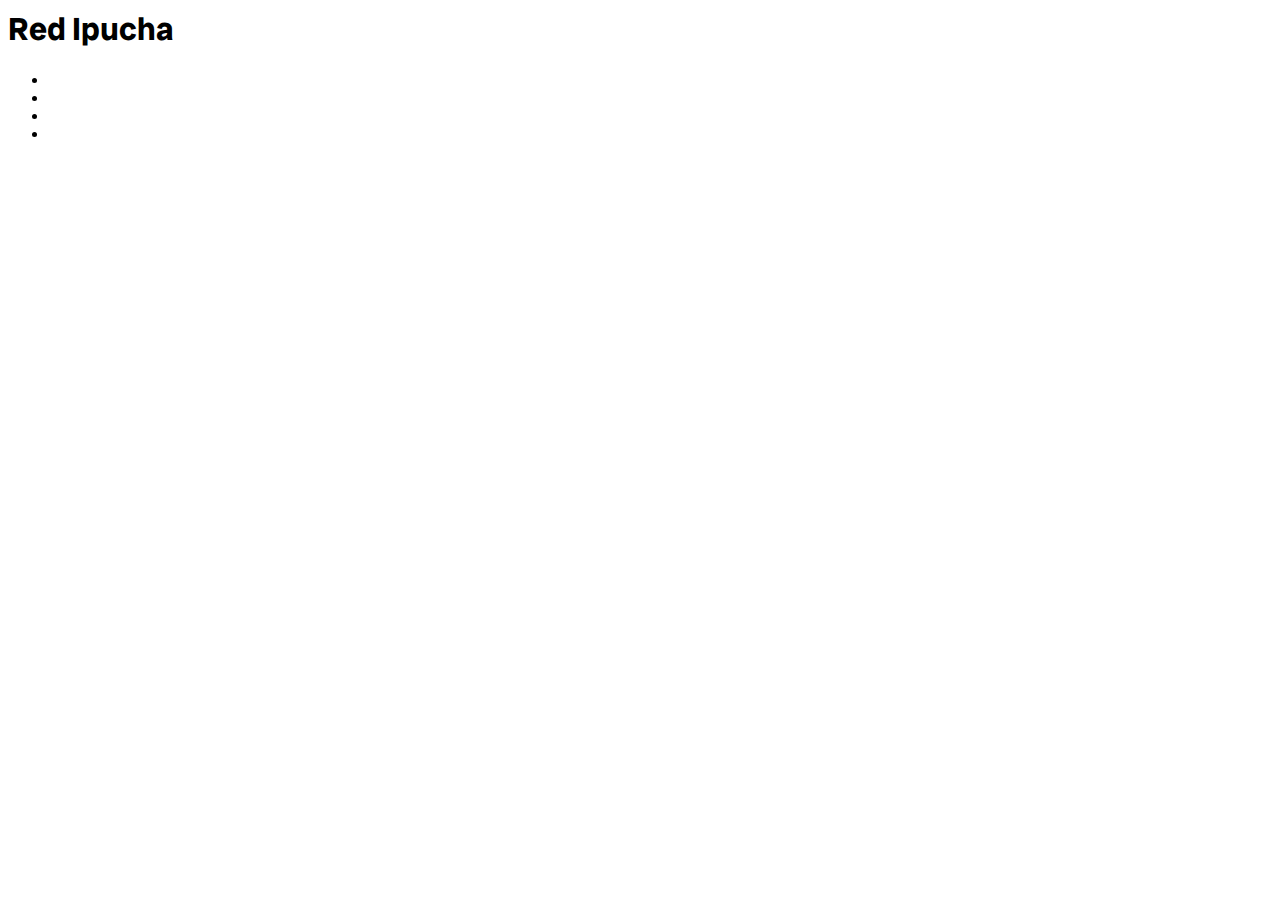
==== index.html @ 984bd0a2 "feat(red iputcha): add structure to html file" ====
<html lang="en">
<head>
    <meta charset="UTF-8">
    <meta http-equiv="X-UA-Compatible" content="IE=edge">
    <meta name="viewport" content="width=device-width, initial-scale=1.0">
    <link rel="stylesheet" href="style.css"/>
    <title>Red Ipucha</title>
</head>
<body>
    <header>
        <div class="title-container">
            <h1>Red Ipucha</h1>
        </div>
    </header>

    <nav>
        <ul>
            <li></li>
            <li></li>
            <li></li>
            <li></li>
        </ul>
    </nav>

    <main></main>

    <footer></footer>
</body>
</html>
---- style.css ----
@import url('https://fonts.googleapis.com/css2?family=Edu+AU+VIC+WA+NT+Hand:wght@400..700&family=Radio+Canada+Big:ital,wght@0,400..700;1,400..700&display=swap');


h1{
    font-family: "Radio Canada Big", sans-serif;
}
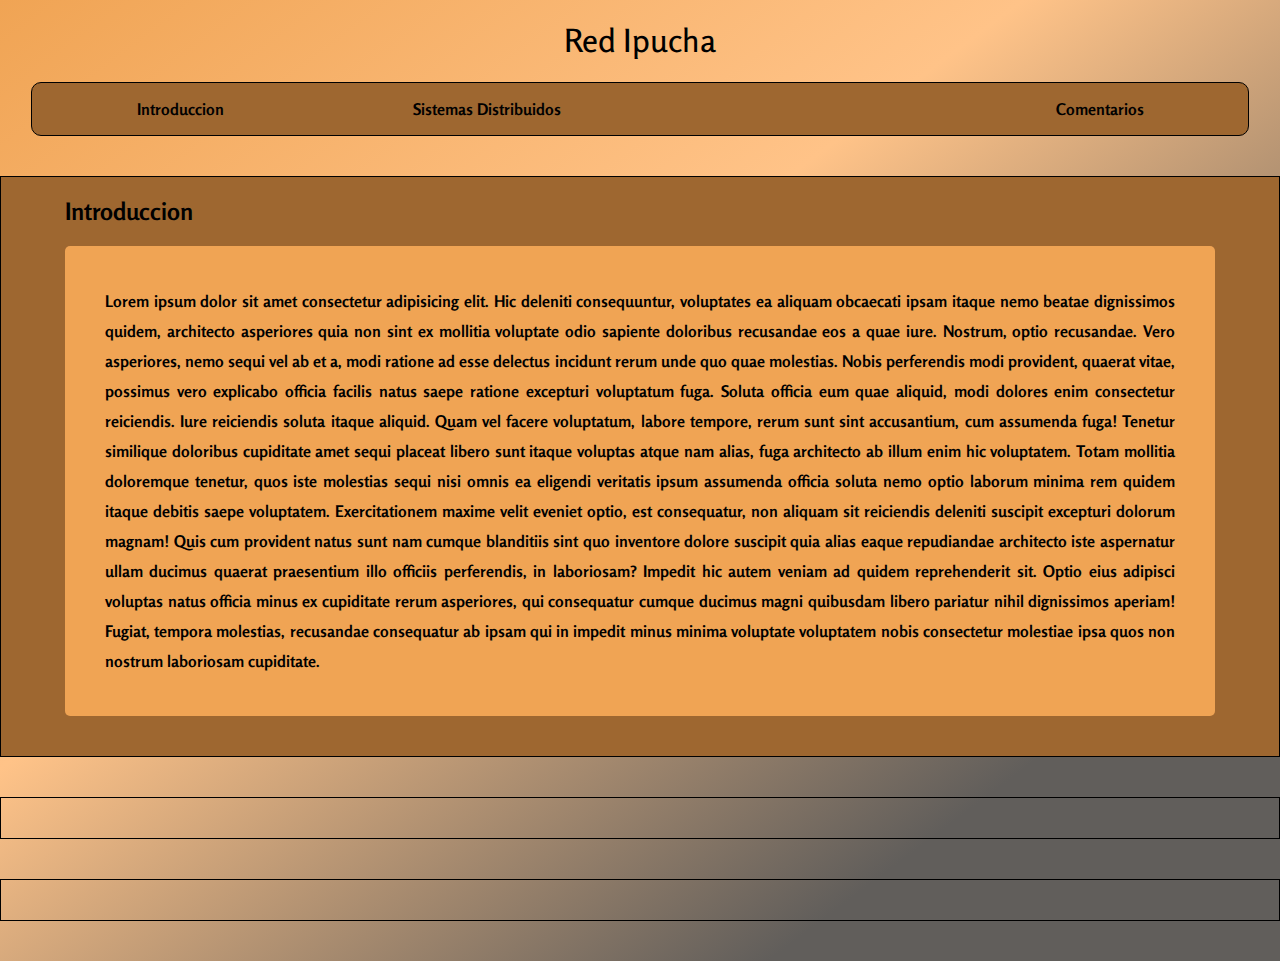
==== commit 85ee47af: "feat(introduction-container): add introduction container" ====
--- a/index.html
+++ b/index.html
@@ -1,4 +1,4 @@
-<html lang="en">
+<html lang="es">
 <head>
     <meta charset="UTF-8">
     <meta http-equiv="X-UA-Compatible" content="IE=edge">
@@ -8,21 +8,43 @@
 </head>
 <body>
     <header>
-        <div class="title-container">
+        <div class="header-title-container">
             <h1>Red Ipucha</h1>
         </div>
+
+
+        <nav>
+            <ul>
+                <li>Introduccion</li>
+                <li>Sistemas Distribuidos</li>
+                <li></li>
+                <li>Comentarios</li>
+            </ul>
+        </nav>
     </header>
 
-    <nav>
-        <ul>
-            <li></li>
-            <li></li>
-            <li></li>
-            <li></li>
-        </ul>
-    </nav>
+    <main>
+        <section class="introduction-container">
+            <div class="title-container">
+                <h2>Introduccion</h2>
+            </div>
+            <div class="desc-container">
+                <h4>Lorem ipsum dolor sit amet consectetur adipisicing elit. Hic deleniti consequuntur, voluptates ea aliquam obcaecati ipsam itaque nemo beatae dignissimos quidem, architecto asperiores quia non sint ex mollitia voluptate odio sapiente doloribus recusandae eos a quae iure. Nostrum, optio recusandae. Vero asperiores, nemo sequi vel ab et a, modi ratione ad esse delectus incidunt rerum unde quo quae molestias. Nobis perferendis modi provident, quaerat vitae, possimus vero explicabo officia facilis natus saepe ratione excepturi voluptatum fuga. Soluta officia eum quae aliquid, modi dolores enim consectetur reiciendis. Iure reiciendis soluta itaque aliquid. Quam vel facere voluptatum, labore tempore, rerum sunt sint accusantium, cum assumenda fuga! Tenetur similique doloribus cupiditate amet sequi placeat libero sunt itaque voluptas atque nam alias, fuga architecto ab illum enim hic voluptatem. Totam mollitia doloremque tenetur, quos iste molestias sequi nisi omnis ea eligendi veritatis ipsum assumenda officia soluta nemo optio laborum minima rem quidem itaque debitis saepe voluptatem. Exercitationem maxime velit eveniet optio, est consequatur, non aliquam sit reiciendis deleniti suscipit excepturi dolorum magnam! Quis cum provident natus sunt nam cumque blanditiis sint quo inventore dolore suscipit quia alias eaque repudiandae architecto iste aspernatur ullam ducimus quaerat praesentium illo officiis perferendis, in laboriosam? Impedit hic autem veniam ad quidem reprehenderit sit. Optio eius adipisci voluptas natus officia minus ex cupiditate rerum asperiores, qui consequatur cumque ducimus magni quibusdam libero pariatur nihil dignissimos aperiam! Fugiat, tempora molestias, recusandae consequatur ab ipsam qui in impedit minus minima voluptate voluptatem nobis consectetur molestiae ipsa quos non nostrum laboriosam cupiditate.</h4>
+            </div>
+        </section>
 
-    <main></main>
+        <section class="sistemas-distribuidos-container">
+            <div class="title-container">
+
+            </div>
+            <div class="desc-container">
+                
+            </div>
+        </section>
+        <section class="comments-section">
+
+        </section>
+    </main>
 
     <footer></footer>
 </body>
--- a/style.css
+++ b/style.css
@@ -1,6 +1,91 @@
-@import url('https://fonts.googleapis.com/css2?family=Edu+AU+VIC+WA+NT+Hand:wght@400..700&family=Radio+Canada+Big:ital,wght@0,400..700;1,400..700&display=swap');
+@import url('https://fonts.googleapis.com/css2?family=Edu+AU+VIC+WA+NT+Hand:wght@400..700&family=Radio+Canada+Big:ital,wght@0,400..700;1,400..700&family=Rosario:ital,wght@0,300..700;1,300..700&display=swap');
+:root{
+    --color--principal: #9e6730;
+    --color--secundario: #f0a454;
+    --color--terceario: #ffc388;
+    --color--cuarto: #615e5b;
+    --color--fondo: #f3dbc3;
+}
+body{
+    margin: 0;
+    background: linear-gradient(to top left, var(--color--cuarto)20%,  var(--color--terceario) , var(--color--secundario));
+    box-sizing: border-box;
+    font-family: "Rosario", sans-serif;
+}
 
+h4{
+    display: flex;
+    margin: 40px;
+    gap: 100px;
+    line-height: 30px;
+}
 
-h1{
-    font-family: "Radio Canada Big", sans-serif;
+header{
+    display: flex;
+    justify-content: center;
+    flex-direction: row;
+    flex-wrap: wrap;
+}
+
+header h1{
+    font-weight: 500;
+}
+
+.header-title-container{
+    display: flex;
+    justify-content: center;
+}
+/*------------------ nav-----------------*/
+nav{
+    background: var(--color--principal);
+    display: flex;
+    justify-content: center;
+    position: relative;
+    width: 95%;
+    border-radius: 10px;
+    border: 1px black solid;
+}
+nav ul{
+    list-style: none;
+    display: flex;
+    flex-direction: row;
+    justify-content: space-evenly;
+    gap: 3%;
+    padding: 0;
+    width: 100%;
+}
+
+nav li{
+    width: 20%;
+    text-align: center;
+    font-weight: 800;
+}
+/*--------------------- main-------------------*/
+
+section{
+    margin: 40px 0;
+    padding-bottom: 40px;
+    border: 1px black solid;
+}
+
+.introduction-container{
+    background: var(--color--principal);
+    display: flex;
+    flex-direction: column;
+    align-items: center;
+}
+
+.title-container{
+    display: flex;
+    justify-content: flex-start;
+    width: 90%;
+}
+
+.desc-container{
+    background: var(--color--secundario);
+    width: 90%;
+    display: flex;
+    justify-content: center;
+    text-align: justify;
+    border-radius: 5px;
 }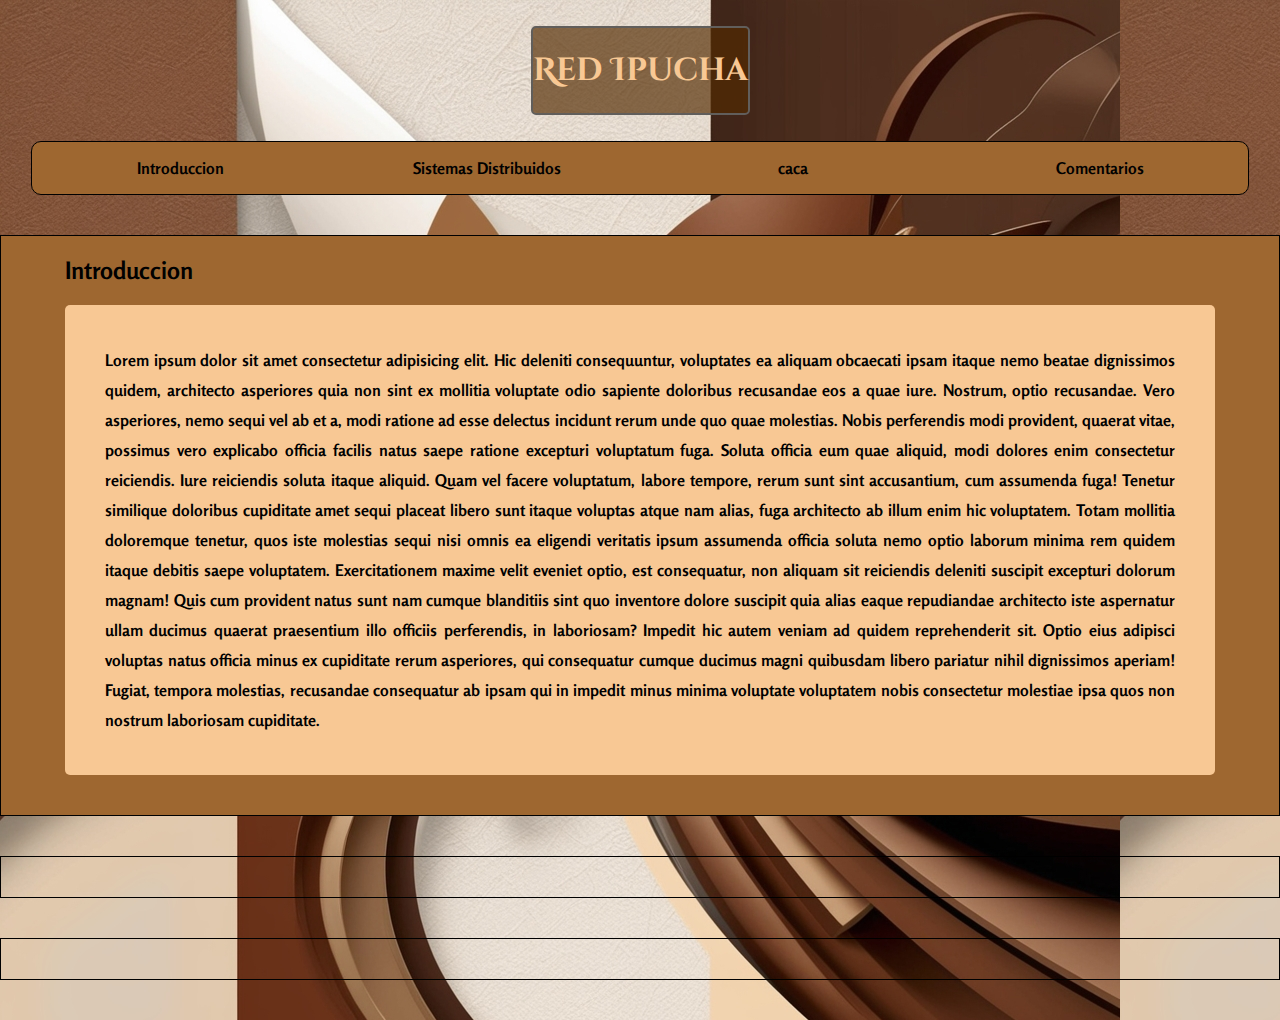
==== commit a2667908: "fix(title-header): change title style" ====
--- a/index.html
+++ b/index.html
@@ -17,7 +17,7 @@
             <ul>
                 <li>Introduccion</li>
                 <li>Sistemas Distribuidos</li>
-                <li></li>
+                <li>caca</li>
                 <li>Comentarios</li>
             </ul>
         </nav>
--- a/style.css
+++ b/style.css
@@ -1,14 +1,15 @@
+@import url('https://fonts.googleapis.com/css2?family=Cinzel+Decorative:wght@400;700;900&display=swap');
 @import url('https://fonts.googleapis.com/css2?family=Edu+AU+VIC+WA+NT+Hand:wght@400..700&family=Radio+Canada+Big:ital,wght@0,400..700;1,400..700&family=Rosario:ital,wght@0,300..700;1,300..700&display=swap');
 :root{
     --color--principal: #9e6730;
-    --color--secundario: #f0a454;
-    --color--terceario: #ffc388;
+    --color--secundario: #f8c894;
+    --color--terceario: #532a00;
     --color--cuarto: #615e5b;
     --color--fondo: #f3dbc3;
 }
 body{
     margin: 0;
-    background: linear-gradient(to top left, var(--color--cuarto)20%,  var(--color--terceario) , var(--color--secundario));
+    background-image: url("background.png");
     box-sizing: border-box;
     font-family: "Rosario", sans-serif;
 }
@@ -28,12 +29,18 @@
 }
 
 header h1{
-    font-weight: 500;
+    font-weight: 600;
+    font-family: "cinzel decorative";
+    color: var(--color--secundario);
 }
 
 .header-title-container{
     display: flex;
     justify-content: center;
+    background-color: #532a00aa;
+    border: var(--color--cuarto) 2px solid;
+    border-radius: 5px;
+    margin: 2%;
 }
 /*------------------ nav-----------------*/
 nav{
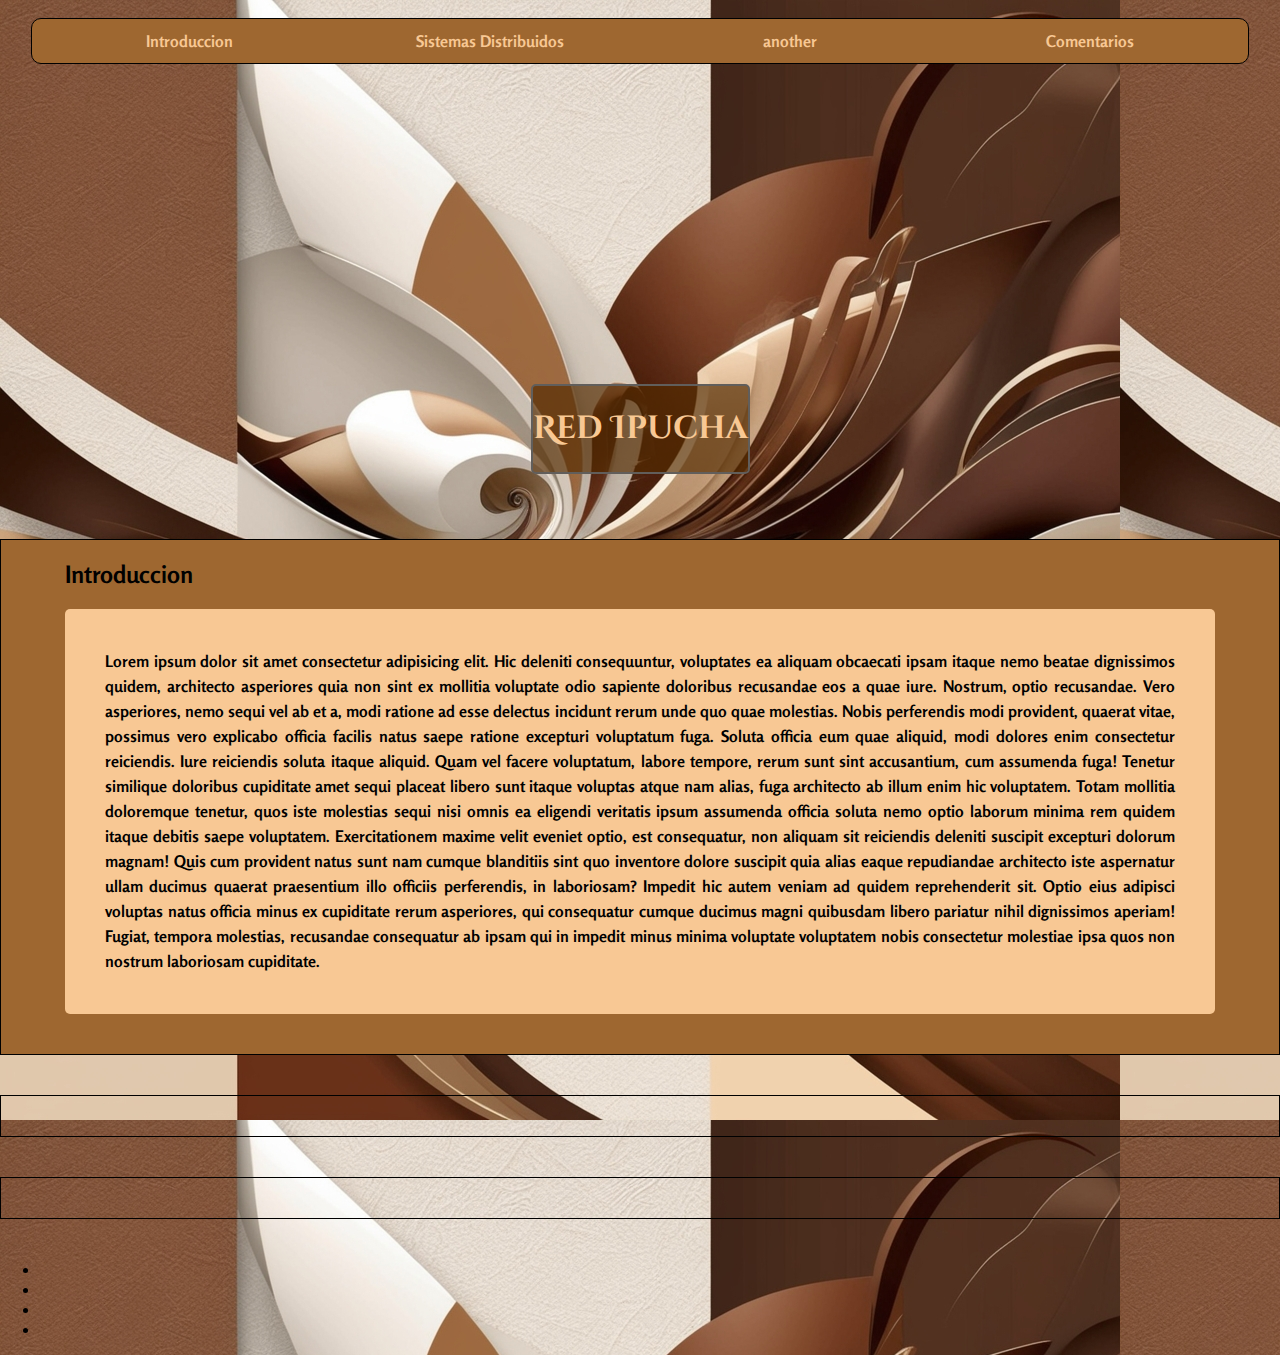
==== commit c9c76379: "feat(nav): add fixed position and a" ====
--- a/index.html
+++ b/index.html
@@ -14,11 +14,11 @@
 
 
         <nav>
-            <ul>
-                <li>Introduccion</li>
-                <li>Sistemas Distribuidos</li>
-                <li>caca</li>
-                <li>Comentarios</li>
+            <ul class="menu">
+              <li><a href="#">Introduccion</a></li>
+              <li><a href="#">Sistemas Distribuidos</a></li>
+              <li><a href="#">another</a></li>
+              <li><a href="#">Comentarios</a></li>
             </ul>
         </nav>
     </header>
@@ -46,6 +46,13 @@
         </section>
     </main>
 
-    <footer></footer>
+    <footer>
+        <ul>
+            <li></li>
+            <li></li>
+            <li></li>
+            <li></li>
+        </ul>
+    </footer>
 </body>
 </html>--- a/style.css
+++ b/style.css
@@ -18,7 +18,7 @@
     display: flex;
     margin: 40px;
     gap: 100px;
-    line-height: 30px;
+    line-height: 25px;
 }
 
 header{
@@ -41,7 +41,19 @@
     border: var(--color--cuarto) 2px solid;
     border-radius: 5px;
     margin: 2%;
+    margin-top: 30%;
 }
+
+.menu{
+    margin: 1%;
+}
+
+.menu a{
+    text-decoration: none;
+    color: var(--color--secundario);
+    align-items: center;
+}
+
 /*------------------ nav-----------------*/
 nav{
     background: var(--color--principal);
@@ -51,6 +63,8 @@
     width: 95%;
     border-radius: 10px;
     border: 1px black solid;
+    position: fixed;
+    top: 2%;
 }
 nav ul{
     list-style: none;
@@ -60,6 +74,7 @@
     gap: 3%;
     padding: 0;
     width: 100%;
+    align-items: center;
 }
 
 nav li{
@@ -70,6 +85,7 @@
 /*--------------------- main-------------------*/
 
 section{
+    display: flex;
     margin: 40px 0;
     padding-bottom: 40px;
     border: 1px black solid;
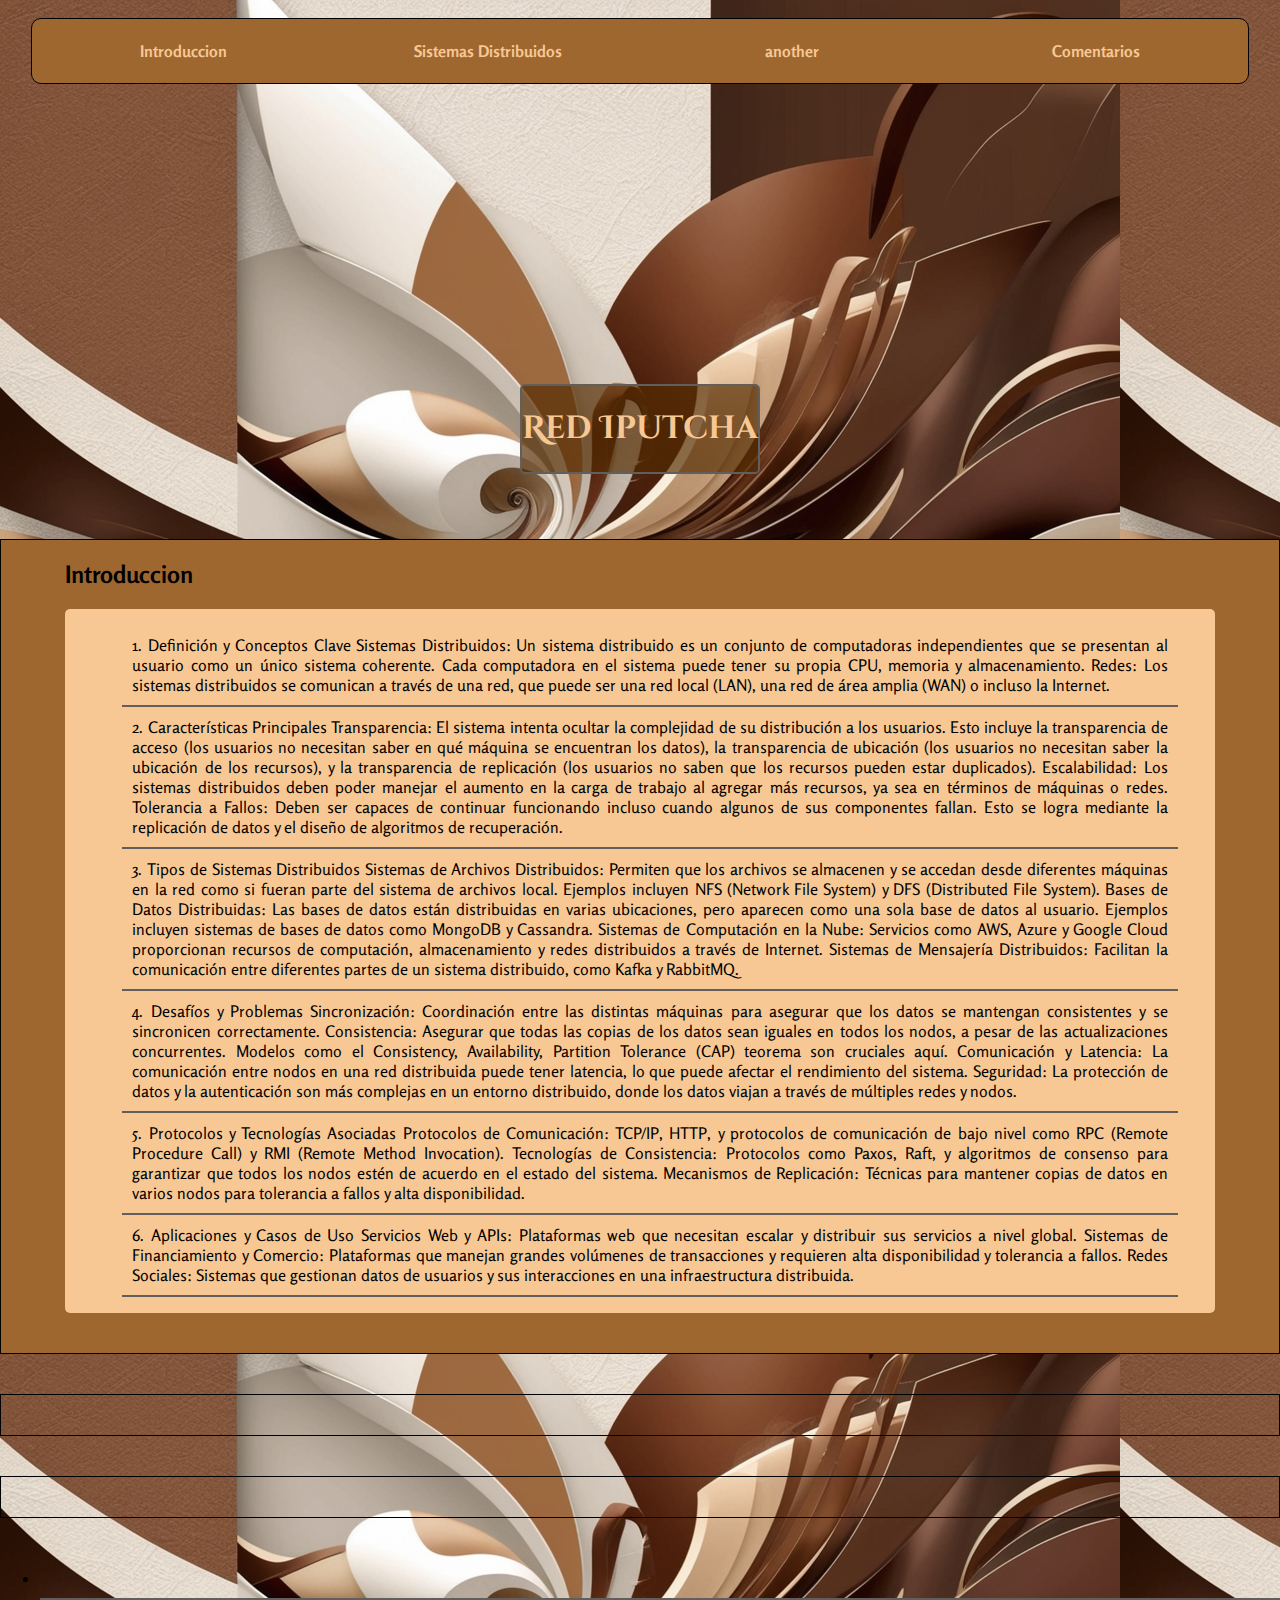
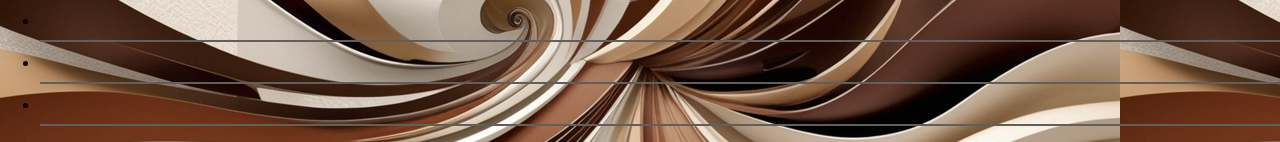
==== commit a5dbeb7b: "feat(sistemas-operativos): add info" ====
--- a/index.html
+++ b/index.html
@@ -9,7 +9,7 @@
 <body>
     <header>
         <div class="header-title-container">
-            <h1>Red Ipucha</h1>
+            <h1>Red Iputcha</h1>
         </div>
 
 
@@ -29,7 +29,45 @@
                 <h2>Introduccion</h2>
             </div>
             <div class="desc-container">
-                <h4>Lorem ipsum dolor sit amet consectetur adipisicing elit. Hic deleniti consequuntur, voluptates ea aliquam obcaecati ipsam itaque nemo beatae dignissimos quidem, architecto asperiores quia non sint ex mollitia voluptate odio sapiente doloribus recusandae eos a quae iure. Nostrum, optio recusandae. Vero asperiores, nemo sequi vel ab et a, modi ratione ad esse delectus incidunt rerum unde quo quae molestias. Nobis perferendis modi provident, quaerat vitae, possimus vero explicabo officia facilis natus saepe ratione excepturi voluptatum fuga. Soluta officia eum quae aliquid, modi dolores enim consectetur reiciendis. Iure reiciendis soluta itaque aliquid. Quam vel facere voluptatum, labore tempore, rerum sunt sint accusantium, cum assumenda fuga! Tenetur similique doloribus cupiditate amet sequi placeat libero sunt itaque voluptas atque nam alias, fuga architecto ab illum enim hic voluptatem. Totam mollitia doloremque tenetur, quos iste molestias sequi nisi omnis ea eligendi veritatis ipsum assumenda officia soluta nemo optio laborum minima rem quidem itaque debitis saepe voluptatem. Exercitationem maxime velit eveniet optio, est consequatur, non aliquam sit reiciendis deleniti suscipit excepturi dolorum magnam! Quis cum provident natus sunt nam cumque blanditiis sint quo inventore dolore suscipit quia alias eaque repudiandae architecto iste aspernatur ullam ducimus quaerat praesentium illo officiis perferendis, in laboriosam? Impedit hic autem veniam ad quidem reprehenderit sit. Optio eius adipisci voluptas natus officia minus ex cupiditate rerum asperiores, qui consequatur cumque ducimus magni quibusdam libero pariatur nihil dignissimos aperiam! Fugiat, tempora molestias, recusandae consequatur ab ipsam qui in impedit minus minima voluptate voluptatem nobis consectetur molestiae ipsa quos non nostrum laboriosam cupiditate.</h4>
+                <ul class="desc-info">
+                        <li>
+                            1. Definición y Conceptos Clave
+                            Sistemas Distribuidos: Un sistema distribuido es un conjunto de computadoras independientes que se presentan al usuario como un único sistema coherente. Cada computadora en el sistema puede tener su propia CPU, memoria y almacenamiento.
+                            Redes: Los sistemas distribuidos se comunican a través de una red, que puede ser una red local (LAN), una red de área amplia (WAN) o incluso la Internet.
+                        </li>
+                        <li>
+                            2. Características Principales
+                            Transparencia: El sistema intenta ocultar la complejidad de su distribución a los usuarios. Esto incluye la transparencia de acceso (los usuarios no necesitan saber en qué máquina se encuentran los datos), la transparencia de ubicación (los usuarios no necesitan saber la ubicación de los recursos), y la transparencia de replicación (los usuarios no saben que los recursos pueden estar duplicados).
+                            Escalabilidad: Los sistemas distribuidos deben poder manejar el aumento en la carga de trabajo al agregar más recursos, ya sea en términos de máquinas o redes.
+                            Tolerancia a Fallos: Deben ser capaces de continuar funcionando incluso cuando algunos de sus componentes fallan. Esto se logra mediante la replicación de datos y el diseño de algoritmos de recuperación.
+                        </li>
+                        <li>
+                            3. Tipos de Sistemas Distribuidos
+                            Sistemas de Archivos Distribuidos: Permiten que los archivos se almacenen y se accedan desde diferentes máquinas en la red como si fueran parte del sistema de archivos local. Ejemplos incluyen NFS (Network File System) y DFS (Distributed File System).
+                            Bases de Datos Distribuidas: Las bases de datos están distribuidas en varias ubicaciones, pero aparecen como una sola base de datos al usuario. Ejemplos incluyen sistemas de bases de datos como MongoDB y Cassandra.
+                            Sistemas de Computación en la Nube: Servicios como AWS, Azure y Google Cloud proporcionan recursos de computación, almacenamiento y redes distribuidos a través de Internet.
+                            Sistemas de Mensajería Distribuidos: Facilitan la comunicación entre diferentes partes de un sistema distribuido, como Kafka y RabbitMQ.
+                        </li>
+                        <li>
+                            4. Desafíos y Problemas
+                            Sincronización: Coordinación entre las distintas máquinas para asegurar que los datos se mantengan consistentes y se sincronicen correctamente.
+                            Consistencia: Asegurar que todas las copias de los datos sean iguales en todos los nodos, a pesar de las actualizaciones concurrentes. Modelos como el Consistency, Availability, Partition Tolerance (CAP) teorema son cruciales aquí.
+                            Comunicación y Latencia: La comunicación entre nodos en una red distribuida puede tener latencia, lo que puede afectar el rendimiento del sistema.
+                            Seguridad: La protección de datos y la autenticación son más complejas en un entorno distribuido, donde los datos viajan a través de múltiples redes y nodos.
+                        </li>
+                        <li>
+                            5. Protocolos y Tecnologías Asociadas
+                            Protocolos de Comunicación: TCP/IP, HTTP, y protocolos de comunicación de bajo nivel como RPC (Remote Procedure Call) y RMI (Remote Method Invocation).
+                            Tecnologías de Consistencia: Protocolos como Paxos, Raft, y algoritmos de consenso para garantizar que todos los nodos estén de acuerdo en el estado del sistema.
+                            Mecanismos de Replicación: Técnicas para mantener copias de datos en varios nodos para tolerancia a fallos y alta disponibilidad.
+                        </li>
+                        <li>
+                            6. Aplicaciones y Casos de Uso
+                            Servicios Web y APIs: Plataformas web que necesitan escalar y distribuir sus servicios a nivel global.
+                            Sistemas de Financiamiento y Comercio: Plataformas que manejan grandes volúmenes de transacciones y requieren alta disponibilidad y tolerancia a fallos.
+                            Redes Sociales: Sistemas que gestionan datos de usuarios y sus interacciones en una infraestructura distribuida.
+                        </li>
+                </ul>
             </div>
         </section>
 
--- a/style.css
+++ b/style.css
@@ -16,8 +16,6 @@
 
 h4{
     display: flex;
-    margin: 40px;
-    gap: 100px;
     line-height: 25px;
 }
 
@@ -81,6 +79,7 @@
     width: 20%;
     text-align: center;
     font-weight: 800;
+    border: none;
 }
 /*--------------------- main-------------------*/
 
@@ -111,4 +110,24 @@
     justify-content: center;
     text-align: justify;
     border-radius: 5px;
-}+}
+li
+{
+    border-bottom: 2px#615e5b solid;
+    padding: 10px;
+    width: 100%;
+
+}
+
+.desc-info{
+    display: flex;
+    flex-direction: column;
+    flex-wrap: wrap;
+    list-style: none;
+    width: 90%;
+    padding: 0%;
+}
+
+.desc-info li{
+    width: 100%;
+}
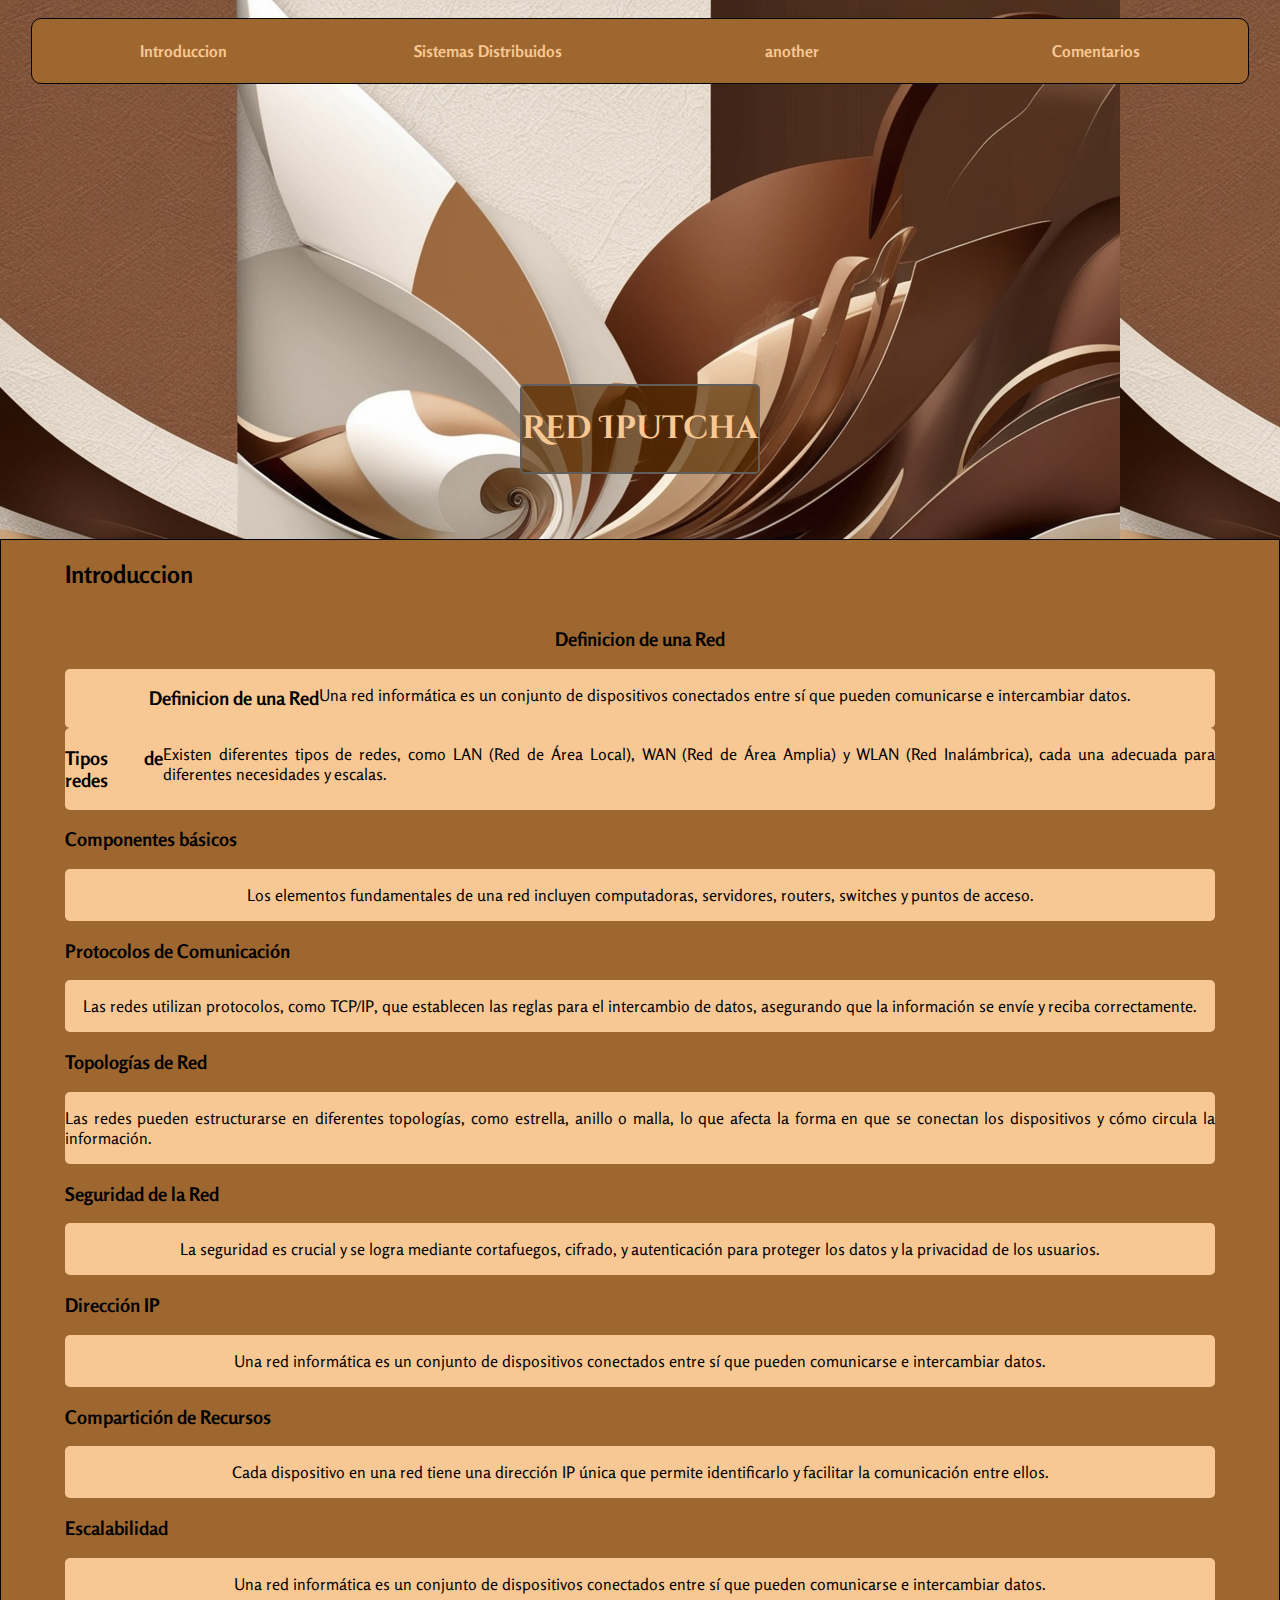
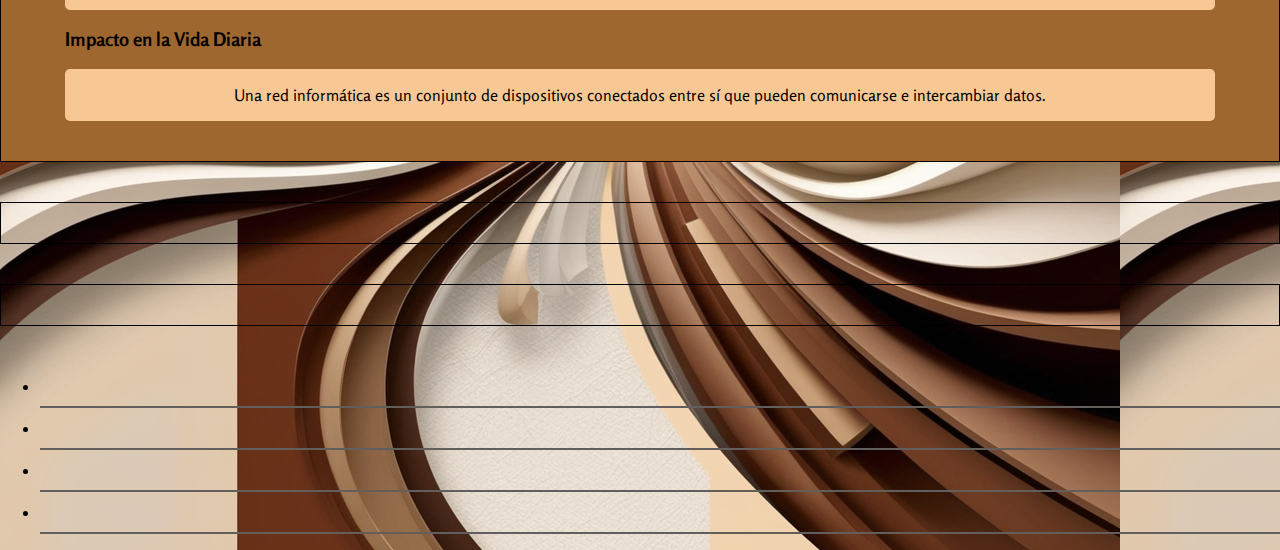
==== commit 5e1e8354: "fix(introduccion): restructure section" ====
--- a/index.html
+++ b/index.html
@@ -16,7 +16,7 @@
         <nav>
             <ul class="menu">
               <li><a href="#">Introduccion</a></li>
-              <li><a href="#">Sistemas Distribuidos</a></li>
+              <li><a href="distribuidos.html">Sistemas Distribuidos</a></li>
               <li><a href="#">another</a></li>
               <li><a href="#">Comentarios</a></li>
             </ul>
@@ -28,59 +28,87 @@
             <div class="title-container">
                 <h2>Introduccion</h2>
             </div>
+                <h3>Definicion de una Red</h3>
+            
             <div class="desc-container">
-                <ul class="desc-info">
-                        <li>
-                            1. Definición y Conceptos Clave
-                            Sistemas Distribuidos: Un sistema distribuido es un conjunto de computadoras independientes que se presentan al usuario como un único sistema coherente. Cada computadora en el sistema puede tener su propia CPU, memoria y almacenamiento.
-                            Redes: Los sistemas distribuidos se comunican a través de una red, que puede ser una red local (LAN), una red de área amplia (WAN) o incluso la Internet.
-                        </li>
-                        <li>
-                            2. Características Principales
-                            Transparencia: El sistema intenta ocultar la complejidad de su distribución a los usuarios. Esto incluye la transparencia de acceso (los usuarios no necesitan saber en qué máquina se encuentran los datos), la transparencia de ubicación (los usuarios no necesitan saber la ubicación de los recursos), y la transparencia de replicación (los usuarios no saben que los recursos pueden estar duplicados).
-                            Escalabilidad: Los sistemas distribuidos deben poder manejar el aumento en la carga de trabajo al agregar más recursos, ya sea en términos de máquinas o redes.
-                            Tolerancia a Fallos: Deben ser capaces de continuar funcionando incluso cuando algunos de sus componentes fallan. Esto se logra mediante la replicación de datos y el diseño de algoritmos de recuperación.
-                        </li>
-                        <li>
-                            3. Tipos de Sistemas Distribuidos
-                            Sistemas de Archivos Distribuidos: Permiten que los archivos se almacenen y se accedan desde diferentes máquinas en la red como si fueran parte del sistema de archivos local. Ejemplos incluyen NFS (Network File System) y DFS (Distributed File System).
-                            Bases de Datos Distribuidas: Las bases de datos están distribuidas en varias ubicaciones, pero aparecen como una sola base de datos al usuario. Ejemplos incluyen sistemas de bases de datos como MongoDB y Cassandra.
-                            Sistemas de Computación en la Nube: Servicios como AWS, Azure y Google Cloud proporcionan recursos de computación, almacenamiento y redes distribuidos a través de Internet.
-                            Sistemas de Mensajería Distribuidos: Facilitan la comunicación entre diferentes partes de un sistema distribuido, como Kafka y RabbitMQ.
-                        </li>
-                        <li>
-                            4. Desafíos y Problemas
-                            Sincronización: Coordinación entre las distintas máquinas para asegurar que los datos se mantengan consistentes y se sincronicen correctamente.
-                            Consistencia: Asegurar que todas las copias de los datos sean iguales en todos los nodos, a pesar de las actualizaciones concurrentes. Modelos como el Consistency, Availability, Partition Tolerance (CAP) teorema son cruciales aquí.
-                            Comunicación y Latencia: La comunicación entre nodos en una red distribuida puede tener latencia, lo que puede afectar el rendimiento del sistema.
-                            Seguridad: La protección de datos y la autenticación son más complejas en un entorno distribuido, donde los datos viajan a través de múltiples redes y nodos.
-                        </li>
-                        <li>
-                            5. Protocolos y Tecnologías Asociadas
-                            Protocolos de Comunicación: TCP/IP, HTTP, y protocolos de comunicación de bajo nivel como RPC (Remote Procedure Call) y RMI (Remote Method Invocation).
-                            Tecnologías de Consistencia: Protocolos como Paxos, Raft, y algoritmos de consenso para garantizar que todos los nodos estén de acuerdo en el estado del sistema.
-                            Mecanismos de Replicación: Técnicas para mantener copias de datos en varios nodos para tolerancia a fallos y alta disponibilidad.
-                        </li>
-                        <li>
-                            6. Aplicaciones y Casos de Uso
-                            Servicios Web y APIs: Plataformas web que necesitan escalar y distribuir sus servicios a nivel global.
-                            Sistemas de Financiamiento y Comercio: Plataformas que manejan grandes volúmenes de transacciones y requieren alta disponibilidad y tolerancia a fallos.
-                            Redes Sociales: Sistemas que gestionan datos de usuarios y sus interacciones en una infraestructura distribuida.
-                        </li>
-                </ul>
+                <h3>Definicion de una Red</h3>
+                <p>Una red informática es un conjunto de dispositivos conectados entre sí que pueden comunicarse e intercambiar datos.</p>
             </div>
+
+            <div class="desc-container">
+                <h3>Tipos de redes</h3>
+                <p>Existen diferentes tipos de redes, como LAN (Red de Área Local), WAN (Red de Área Amplia) y WLAN (Red Inalámbrica), cada una adecuada para diferentes necesidades y escalas.</p>
+            </div>
+
+            <div class="title-container">
+                <h3>Componentes básicos</h3>
+            </div>
+            <div class="desc-container">
+                <p> Los elementos fundamentales de una red incluyen computadoras, servidores, routers, switches y puntos de acceso.</p>
+            </div>
+
+            <div class="title-container">
+                <h3>Protocolos de Comunicación</h3>
+            </div>
+            <div class="desc-container">
+                <p>Las redes utilizan protocolos, como TCP/IP, que establecen las reglas para el intercambio de datos, asegurando que la información se envíe y reciba correctamente.</p>
+            </div>
+
+            <div class="title-container">
+                <h3>Topologías de Red</h3>
+            </div>
+            <div class="desc-container">
+                <p>Las redes pueden estructurarse en diferentes topologías, como estrella, anillo o malla, lo que afecta la forma en que se conectan los dispositivos y cómo circula la información.</p>
+            </div>
+
+            <div class="title-container">
+                <h3>Seguridad de la Red</h3>
+            </div>
+            <div class="desc-container">
+                <p> La seguridad es crucial y se logra mediante cortafuegos, cifrado, y autenticación para proteger los datos y la privacidad de los usuarios.</p>
+            </div>
+
+            <div class="title-container">
+                <h3>Dirección IP</h3>
+            </div>
+            <div class="desc-container">
+                <p>Una red informática es un conjunto de dispositivos conectados entre sí que pueden comunicarse e intercambiar datos.</p>
+            </div>
+
+            <div class="title-container">
+                <h3>Compartición de Recursos</h3>
+            </div>
+            <div class="desc-container">
+                <p>Cada dispositivo en una red tiene una dirección IP única que permite identificarlo y facilitar la comunicación entre ellos.</p>
+            </div>
+
+            <div class="title-container">
+                <h3>Escalabilidad</h3>
+            </div>
+            <div class="desc-container">
+                <p>Una red informática es un conjunto de dispositivos conectados entre sí que pueden comunicarse e intercambiar datos.</p>
+            </div>
+
+            <div class="title-container">
+                <h3>Impacto en la Vida Diaria</h3>
+            </div>
+            <div class="desc-container">
+                <p>Una red informática es un conjunto de dispositivos conectados entre sí que pueden comunicarse e intercambiar datos.</p>
+            </div>
+
         </section>
 
         <section class="sistemas-distribuidos-container">
+            
             <div class="title-container">
-
+                
             </div>
             <div class="desc-container">
                 
             </div>
         </section>
+
         <section class="comments-section">
-
         </section>
     </main>
 
--- a/style.css
+++ b/style.css
@@ -131,3 +131,12 @@
 .desc-info li{
     width: 100%;
 }
+    
+.distribuidos{
+    background-color: #f8c894;
+    border-radius: 10px;
+    margin: 30px;
+}
+@media screen and (min-widht: 1024px) {
+
+}
